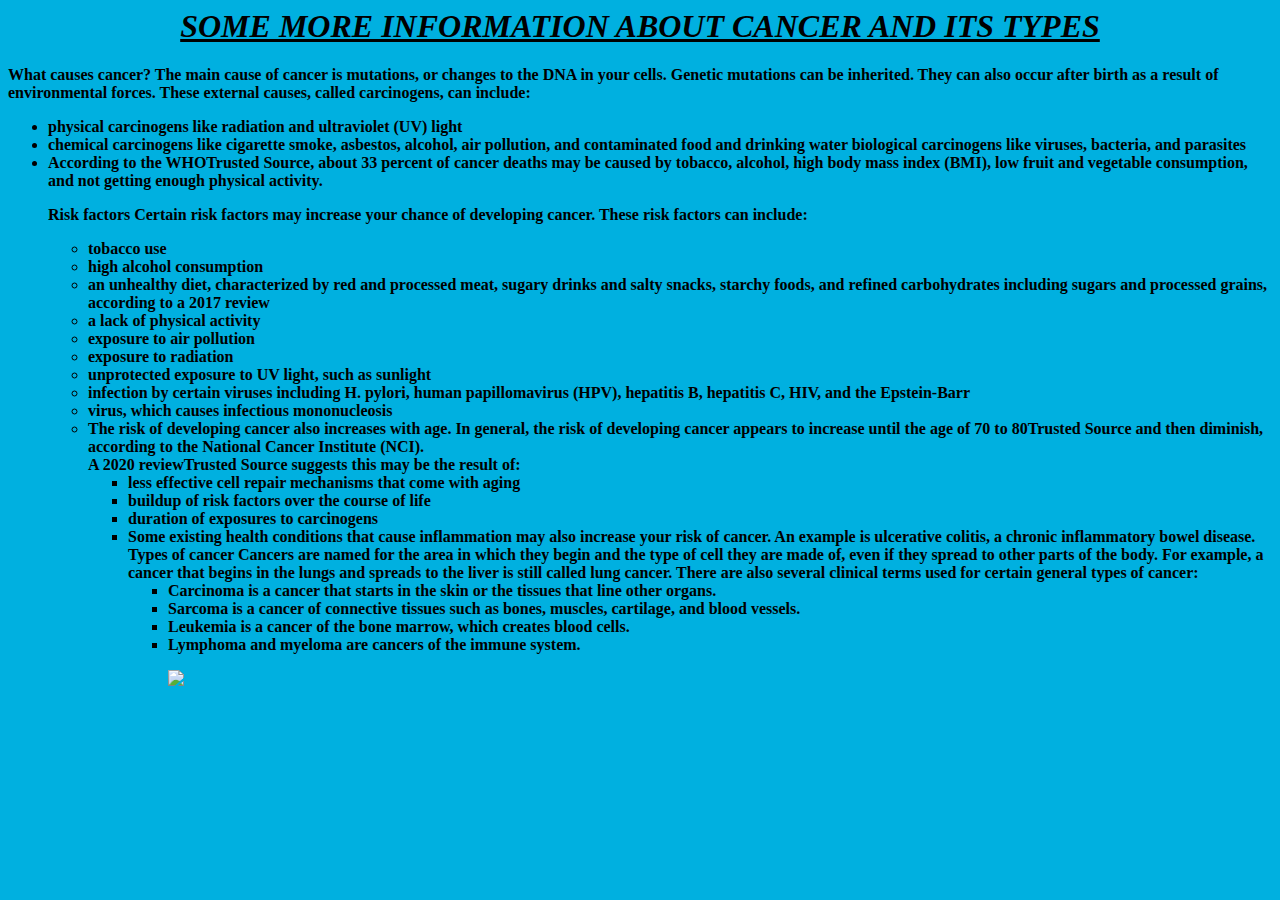
==== index.html @ f73a4cce "Add files via upload" ====
<html>
<head>
<title>SOME MORE INFORMATION ABOUT CANCER AND ITS TYPES </title>
</head>
<body bgcolor="sky blue">
<h1 align="center"><b><u><i>SOME MORE INFORMATION ABOUT CANCER AND ITS TYPES</h1><b></u></i>
<p>What causes cancer?
The main cause of cancer is mutations, or changes to the DNA in your cells. Genetic mutations can be inherited. They can also occur after birth as a result of environmental forces.

These external causes, called carcinogens, can include:
<ul>
<li>physical carcinogens like radiation and ultraviolet (UV) light</li>
<li>chemical carcinogens like cigarette smoke, asbestos, alcohol, air pollution, and contaminated food and drinking water
biological carcinogens like viruses, bacteria, and parasites</li>
<li>According to the WHOTrusted Source, about 33 percent of cancer deaths may be caused by tobacco, alcohol, high body mass index (BMI), low fruit and vegetable consumption, and not getting enough physical activity.</li> </p>
<p>Risk factors
Certain risk factors may increase your chance of developing cancer. These risk factors can include:
<ul>
<li>tobacco use</li>
<li>high alcohol consumption</li>
<li>an unhealthy diet, characterized by red and processed meat, sugary drinks and salty snacks, starchy foods, and refined carbohydrates including sugars and processed grains, according to a 2017 review</li>
<li>a lack of physical activity</li>
<li>exposure to air pollution</li>
<li>exposure to radiation</li>
<li>unprotected exposure to UV light, such as sunlight</li>
<li>infection by certain viruses including H. pylori, human papillomavirus (HPV), hepatitis B, hepatitis C, HIV, and the Epstein-Barr <li>virus, which causes infectious mononucleosis</li>
<li>The risk of developing cancer also increases with age. In general, the risk of developing cancer appears to increase until the age of 70 to 80Trusted Source and then diminish, according to the National Cancer Institute (NCI).</li>

A 2020 reviewTrusted Source suggests this may be the result of:
<ul>
<li>less effective cell repair mechanisms that come with aging</li>
<li>buildup of risk factors over the course of life</li>
<li>duration of exposures to carcinogens</li>
<li>Some existing health conditions that cause inflammation may also increase your risk of cancer. An example is ulcerative colitis, a chronic inflammatory bowel disease.</li>


Types of cancer
Cancers are named for the area in which they begin and the type of cell they are made of, even if they spread to other parts of the body. For example, a cancer that begins in the lungs and spreads to the liver is still called lung cancer.

There are also several clinical terms used for certain general types of cancer:
<ul>
<li>Carcinoma is a cancer that starts in the skin or the tissues that line other organs.</li>
<li>Sarcoma is a cancer of connective tissues such as bones, muscles, cartilage, and blood vessels.</li>
<li>Leukemia is a cancer of the bone marrow, which creates blood cells.</li>
<li>Lymphoma and myeloma are cancers of the immune system.</li></p>
<img src="https://www.bing.com/images/search?view=detailV2&ccid=MfEFUTF5&id=5E51B62797E6BFEF979071F7F3691B93DCB19086&thid=OIP.MfEFUTF533JAqJnVAHMQ2AAAAA&mediaurl=https%3A%2F%2Fhealthreactive.com%2Fupload%2Fpage%2F02-types-of-cancer_702961x.jpg&exph=248&expw=474&q=some+more+information+about+cancer+and+its+types&simid=607999557043697469&FORM=IRPRST&ck=0BC6F07F8CE1EB401E4ADDA8471D0A61&selectedIndex=1&itb=0&cw=1375&ch=664&ajaxhist=0&ajaxserp=0">
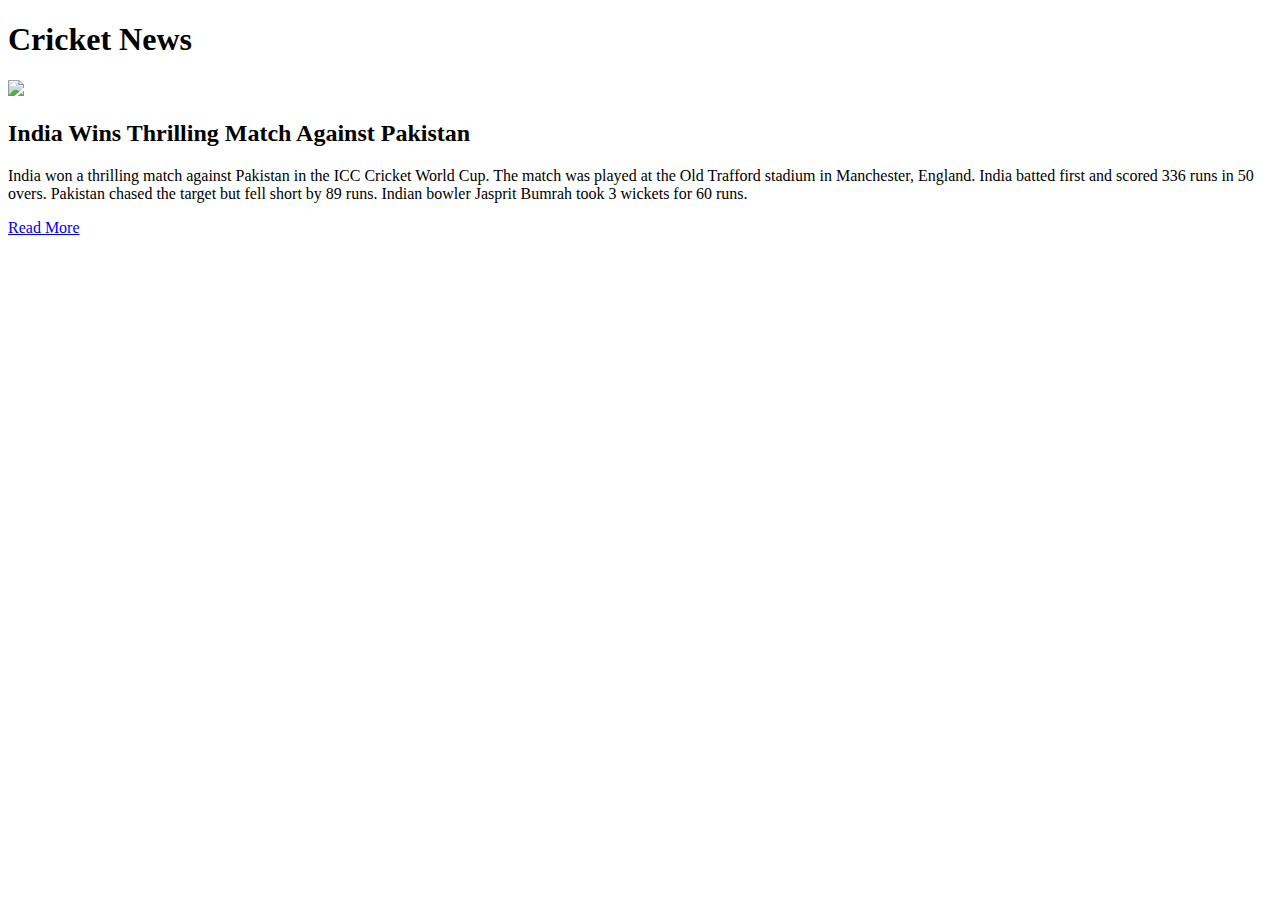
==== commit 29555111: "Add files via upload" ====
--- a/index.html
+++ b/index.html
@@ -1,49 +1,26 @@
-<html>
+
+<!DOCTYPE html>
+<html lang="en">
 <head>
-<title>SOME MORE INFORMATION ABOUT CANCER AND ITS TYPES </title>
+    <meta charset="UTF-8">
+    <meta name="viewport" content="width=device-width, initial-scale=1.0">
+    <title>Cricket News</title>
+    <link rel="stylesheet" href="styles.css">
 </head>
-<body bgcolor="sky blue">
-<h1 align="center"><b><u><i>SOME MORE INFORMATION ABOUT CANCER AND ITS TYPES</h1><b></u></i>
-<p>What causes cancer?
-The main cause of cancer is mutations, or changes to the DNA in your cells. Genetic mutations can be inherited. They can also occur after birth as a result of environmental forces.
+<body>
+    
+    <header>
+        <h1>Cricket News</h1>
+        <img src="https://i.ytimg.com/vi/pt7WNNHIL2s/maxresdefault.jpg"width=400>
+    </header>
+    <main>
+        <section id="news-article">
+            <h2 id="article-title"></h2>
+            <p id="article-content"></p>
+        </section>
+    </main>
+    <script src="script.js"></script>
+    <a href="https://en.wikipedia.org/wiki/India%E2%80%93Pakistan_cricket_rivalry">Read More</a>
 
-These external causes, called carcinogens, can include:
-<ul>
-<li>physical carcinogens like radiation and ultraviolet (UV) light</li>
-<li>chemical carcinogens like cigarette smoke, asbestos, alcohol, air pollution, and contaminated food and drinking water
-biological carcinogens like viruses, bacteria, and parasites</li>
-<li>According to the WHOTrusted Source, about 33 percent of cancer deaths may be caused by tobacco, alcohol, high body mass index (BMI), low fruit and vegetable consumption, and not getting enough physical activity.</li> </p>
-<p>Risk factors
-Certain risk factors may increase your chance of developing cancer. These risk factors can include:
-<ul>
-<li>tobacco use</li>
-<li>high alcohol consumption</li>
-<li>an unhealthy diet, characterized by red and processed meat, sugary drinks and salty snacks, starchy foods, and refined carbohydrates including sugars and processed grains, according to a 2017 review</li>
-<li>a lack of physical activity</li>
-<li>exposure to air pollution</li>
-<li>exposure to radiation</li>
-<li>unprotected exposure to UV light, such as sunlight</li>
-<li>infection by certain viruses including H. pylori, human papillomavirus (HPV), hepatitis B, hepatitis C, HIV, and the Epstein-Barr <li>virus, which causes infectious mononucleosis</li>
-<li>The risk of developing cancer also increases with age. In general, the risk of developing cancer appears to increase until the age of 70 to 80Trusted Source and then diminish, according to the National Cancer Institute (NCI).</li>
-
-A 2020 reviewTrusted Source suggests this may be the result of:
-<ul>
-<li>less effective cell repair mechanisms that come with aging</li>
-<li>buildup of risk factors over the course of life</li>
-<li>duration of exposures to carcinogens</li>
-<li>Some existing health conditions that cause inflammation may also increase your risk of cancer. An example is ulcerative colitis, a chronic inflammatory bowel disease.</li>
-
-
-Types of cancer
-Cancers are named for the area in which they begin and the type of cell they are made of, even if they spread to other parts of the body. For example, a cancer that begins in the lungs and spreads to the liver is still called lung cancer.
-
-There are also several clinical terms used for certain general types of cancer:
-<ul>
-<li>Carcinoma is a cancer that starts in the skin or the tissues that line other organs.</li>
-<li>Sarcoma is a cancer of connective tissues such as bones, muscles, cartilage, and blood vessels.</li>
-<li>Leukemia is a cancer of the bone marrow, which creates blood cells.</li>
-<li>Lymphoma and myeloma are cancers of the immune system.</li></p>
-<img src="https://www.bing.com/images/search?view=detailV2&ccid=MfEFUTF5&id=5E51B62797E6BFEF979071F7F3691B93DCB19086&thid=OIP.MfEFUTF533JAqJnVAHMQ2AAAAA&mediaurl=https%3A%2F%2Fhealthreactive.com%2Fupload%2Fpage%2F02-types-of-cancer_702961x.jpg&exph=248&expw=474&q=some+more+information+about+cancer+and+its+types&simid=607999557043697469&FORM=IRPRST&ck=0BC6F07F8CE1EB401E4ADDA8471D0A61&selectedIndex=1&itb=0&cw=1375&ch=664&ajaxhist=0&ajaxserp=0">
-
-
-
+</body>
+</html>
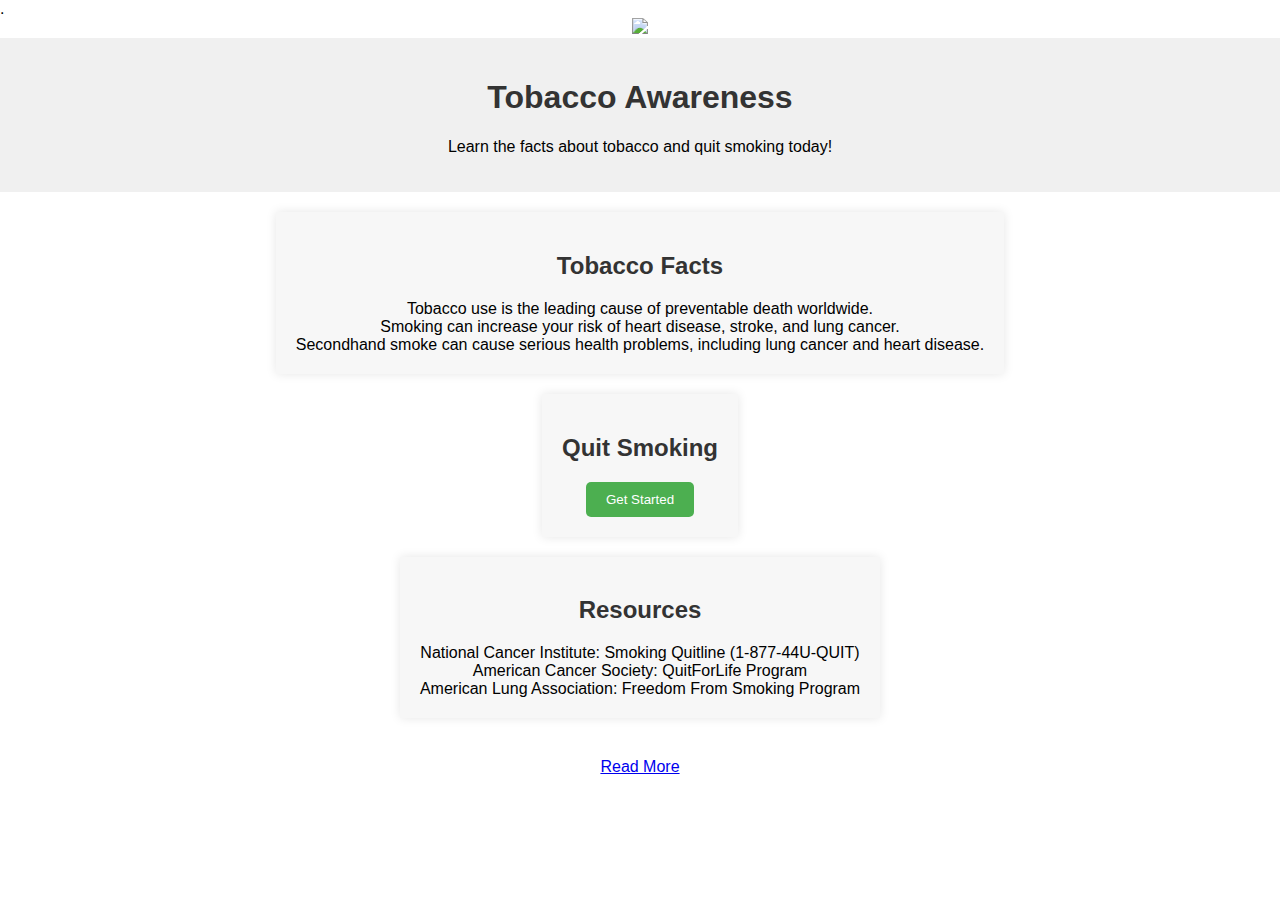
==== commit b39ff295: "Add files via upload" ====
--- a/index.html
+++ b/index.html
@@ -1,26 +1,34 @@
-
 <!DOCTYPE html>
 <html lang="en">
 <head>
     <meta charset="UTF-8">
     <meta name="viewport" content="width=device-width, initial-scale=1.0">
-    <title>Cricket News</title>
+    <title>Tobacco Awareness</title>
     <link rel="stylesheet" href="styles.css">
 </head>
-<body>
-    
+<body>.
+  <center > <img src="https://img.freepik.com/premium-vector/world-no-tobacco-day-poster-design-stop-smoking-save-your-lungs_43880-404.jpg?w=2000"width=400</center>
     <header>
-        <h1>Cricket News</h1>
-        <img src="https://i.ytimg.com/vi/pt7WNNHIL2s/maxresdefault.jpg"width=400>
+        <h1>Tobacco Awareness</h1>
+        <p>Learn the facts about tobacco and quit smoking today!</p>
     </header>
     <main>
-        <section id="news-article">
-            <h2 id="article-title"></h2>
-            <p id="article-content"></p>
+
+
+        <section id="facts">
+            <h2>Tobacco Facts</h2>
+            <ul id="fact-list"></ul>
+        </section>
+        <section id="quit-smoking">
+            <h2>Quit Smoking</h2>
+            <button id="quit-smoking-button">Get Started</button>
+        </section>
+        <section id="resources">
+            <h2>Resources</h2>
+            <ul id="resource-list"></ul>
         </section>
     </main>
     <script src="script.js"></script>
-    <a href="https://en.wikipedia.org/wiki/India%E2%80%93Pakistan_cricket_rivalry">Read More</a>
-
+    <a href="https://en.wikipedia.org/wiki/Health_effects_of_tobacco">Read More</a>
 </body>
 </html>
--- a/styles.css
+++ b/styles.css
@@ -0,0 +1,49 @@
+body {
+    font-family: Arial, sans-serif;
+    margin: 0;
+    padding: 0;
+}
+
+header {
+    background-color: #f0f0f0;
+    padding: 20px;
+    text-align: center;
+}
+
+main {
+    display: flex;
+    flex-direction: column;
+    align-items: center;
+    padding: 20px;
+}
+
+section {
+    background-color: #f7f7f7;
+    padding: 20px;
+    margin-bottom: 20px;
+    box-shadow: 0 0 10px rgba(0, 0, 0, 0.1);
+}
+
+h1, h2 {
+    color: #333;
+}
+
+#fact-list, #resource-list {
+    list-style: none;
+    padding: 0;
+    margin: 0;
+}
+
+#quit-smoking-button {
+    background-color: #4CAF50;
+    color: #fff;
+    padding: 10px 20px;
+    border: none;
+    border-radius: 5px;
+    cursor: pointer;
+}
+
+#quit-smoking-button:hover {
+    background-color: #3e8e41;
+}
+
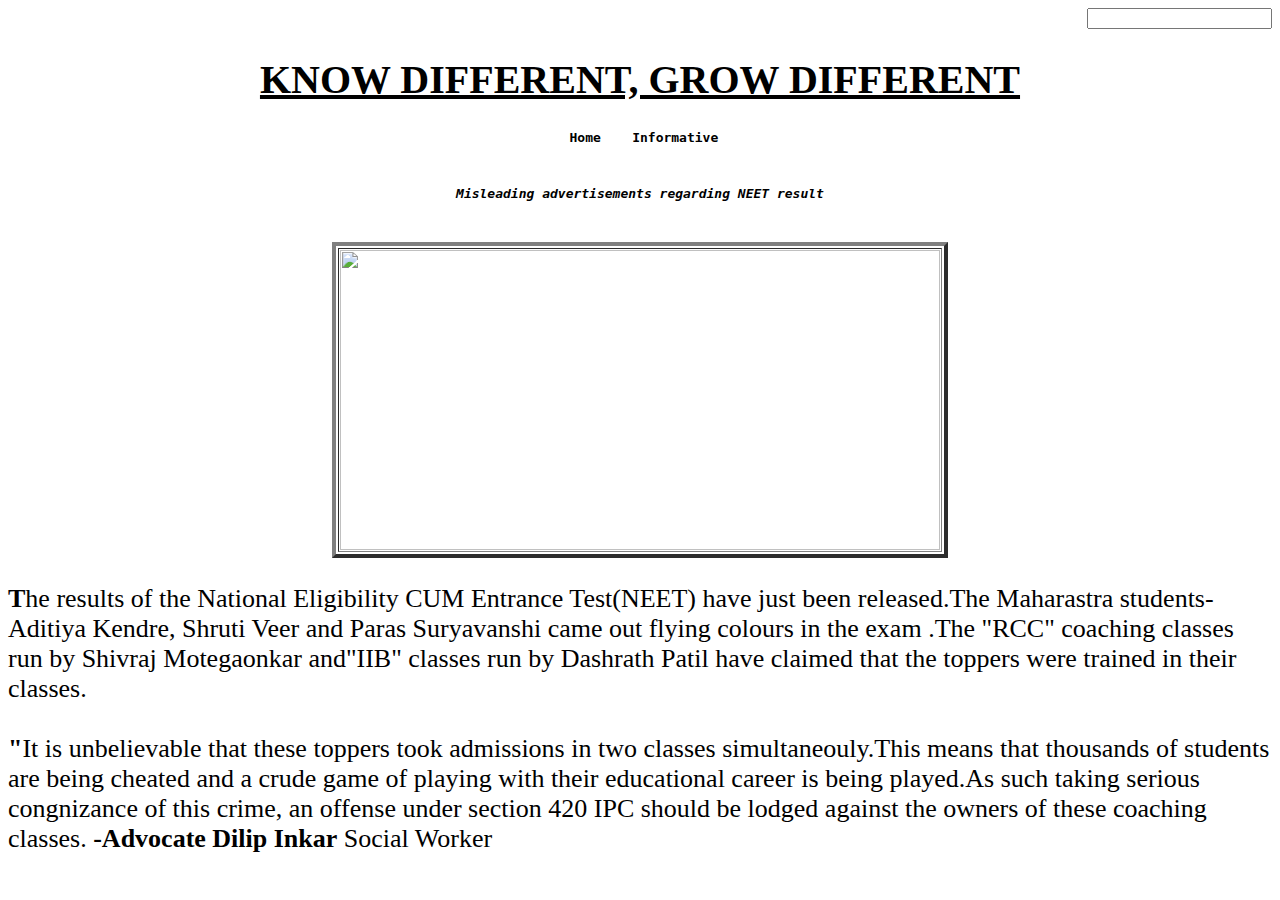
==== commit 296dacd0: "added index.html" ====
--- a/index.html
+++ b/index.html
@@ -1,34 +1,29 @@
-<!DOCTYPE html>
-<html lang="en">
+<doctype html>
+<html>
 <head>
-    <meta charset="UTF-8">
-    <meta name="viewport" content="width=device-width, initial-scale=1.0">
-    <title>Tobacco Awareness</title>
-    <link rel="stylesheet" href="styles.css">
+<title>Newspaper Article</title>
+<style>
+.para1{font-size:26px}
+.para2{font-size:40px}
+</style>
 </head>
-<body>.
-  <center > <img src="https://img.freepik.com/premium-vector/world-no-tobacco-day-poster-design-stop-smoking-save-your-lungs_43880-404.jpg?w=2000"width=400</center>
-    <header>
-        <h1>Tobacco Awareness</h1>
-        <p>Learn the facts about tobacco and quit smoking today!</p>
-    </header>
-    <main>
+<body>
+<p align="right"><input type ="search"></p>
+<h1 class="para2" align="center"><b><u>KNOW DIFFERENT, GROW DIFFERENT</b></u></h1>
+<pre>
+<p align="center"><b> Home    Informative</b></p>
+<p class="p2" align="center"><b><i>Misleading advertisements regarding NEET result</i></b></p>
+</pre><table align ="center" border="4px" border-color="black">
+<td><IMG src="https://akm-img-a-in.tosshub.com/businesstoday/images/story/202406/667a55403f7fe-neet-ug-2024-row-key-player-in-the-scam-confesses-to-leaking-paper-to-700-students-252726810-16x9.jpg" height="300px" width="600px"></td><table>
+<p class="para1"><b>T</b>he results of the National Eligibility CUM Entrance Test(NEET) have just been released.The Maharastra students-Aditiya Kendre,
+Shruti Veer and Paras Suryavanshi came out flying colours in the exam .The "RCC" coaching classes run by Shivraj Motegaonkar and"IIB"
+classes run by Dashrath Patil have claimed that the toppers were trained in their classes.<br><br>
+<b>"</b>It is unbelievable that these toppers took admissions in two classes simultaneouly.This means that
+ thousands of students are being cheated and a crude game of playing with their educational 
+career is being played.As such taking serious congnizance of this crime, an offense under section 420 IPC should
+ be lodged against the owners of these coaching classes.
+<b>-Advocate Dilip Inkar</b>
+Social Worker 
 
 
-        <section id="facts">
-            <h2>Tobacco Facts</h2>
-            <ul id="fact-list"></ul>
-        </section>
-        <section id="quit-smoking">
-            <h2>Quit Smoking</h2>
-            <button id="quit-smoking-button">Get Started</button>
-        </section>
-        <section id="resources">
-            <h2>Resources</h2>
-            <ul id="resource-list"></ul>
-        </section>
-    </main>
-    <script src="script.js"></script>
-    <a href="https://en.wikipedia.org/wiki/Health_effects_of_tobacco">Read More</a>
-</body>
-</html>
+ 
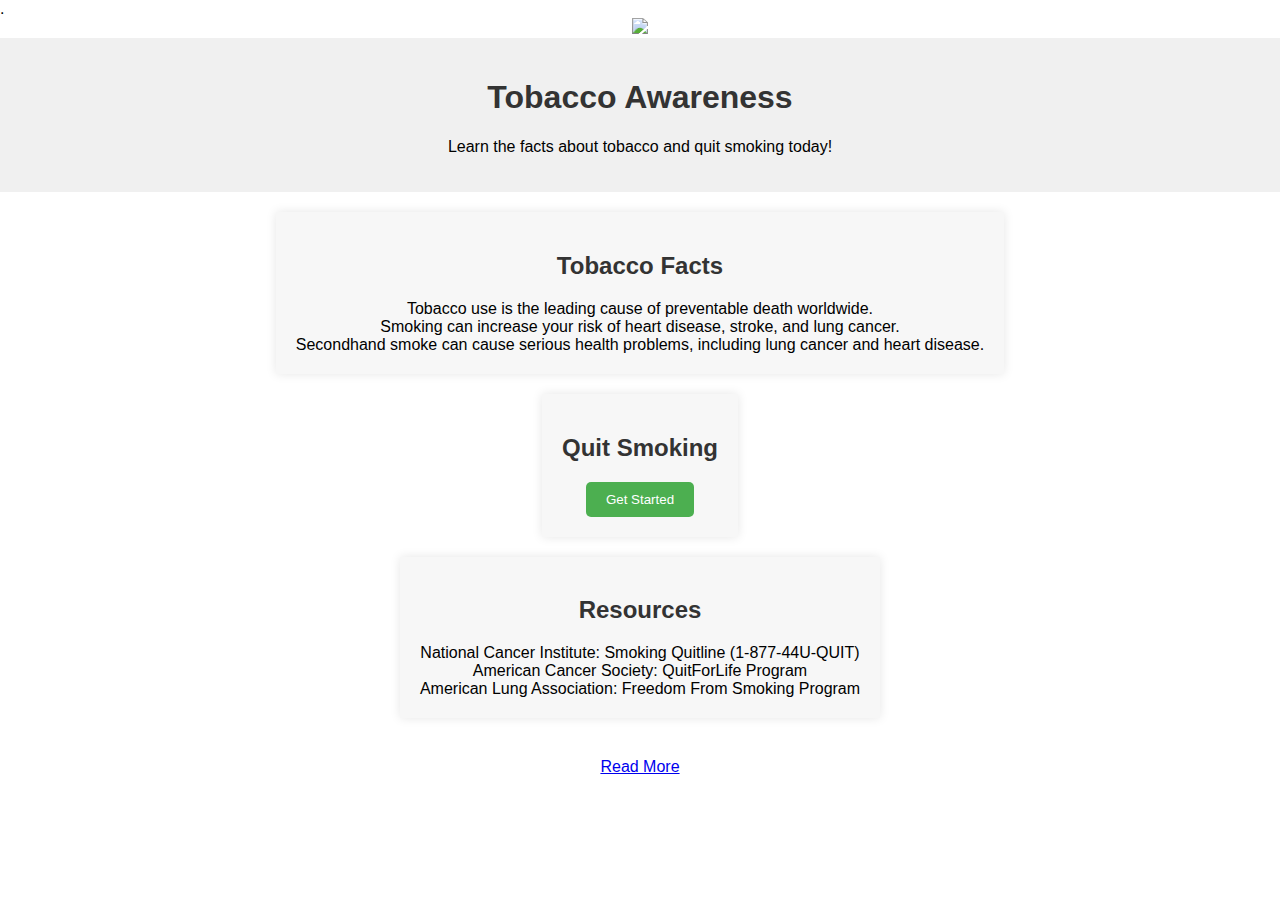
==== commit 2e297e7e: "Add files via upload" ====
--- a/index.html
+++ b/index.html
@@ -1,29 +1,34 @@
-<doctype html>
-<html>
+<!DOCTYPE html>
+<html lang="en">
 <head>
-<title>Newspaper Article</title>
-<style>
-.para1{font-size:26px}
-.para2{font-size:40px}
-</style>
+    <meta charset="UTF-8">
+    <meta name="viewport" content="width=device-width, initial-scale=1.0">
+    <title>Tobacco Awareness</title>
+    <link rel="stylesheet" href="styles.css">
 </head>
-<body>
-<p align="right"><input type ="search"></p>
-<h1 class="para2" align="center"><b><u>KNOW DIFFERENT, GROW DIFFERENT</b></u></h1>
-<pre>
-<p align="center"><b> Home    Informative</b></p>
-<p class="p2" align="center"><b><i>Misleading advertisements regarding NEET result</i></b></p>
-</pre><table align ="center" border="4px" border-color="black">
-<td><IMG src="https://akm-img-a-in.tosshub.com/businesstoday/images/story/202406/667a55403f7fe-neet-ug-2024-row-key-player-in-the-scam-confesses-to-leaking-paper-to-700-students-252726810-16x9.jpg" height="300px" width="600px"></td><table>
-<p class="para1"><b>T</b>he results of the National Eligibility CUM Entrance Test(NEET) have just been released.The Maharastra students-Aditiya Kendre,
-Shruti Veer and Paras Suryavanshi came out flying colours in the exam .The "RCC" coaching classes run by Shivraj Motegaonkar and"IIB"
-classes run by Dashrath Patil have claimed that the toppers were trained in their classes.<br><br>
-<b>"</b>It is unbelievable that these toppers took admissions in two classes simultaneouly.This means that
- thousands of students are being cheated and a crude game of playing with their educational 
-career is being played.As such taking serious congnizance of this crime, an offense under section 420 IPC should
- be lodged against the owners of these coaching classes.
-<b>-Advocate Dilip Inkar</b>
-Social Worker 
+<body>.
+  <center > <img src="https://img.freepik.com/premium-vector/world-no-tobacco-day-poster-design-stop-smoking-save-your-lungs_43880-404.jpg?w=2000"width=400</center>
+    <header>
+        <h1>Tobacco Awareness</h1>
+        <p>Learn the facts about tobacco and quit smoking today!</p>
+    </header>
+    <main>
 
 
- 
+        <section id="facts">
+            <h2>Tobacco Facts</h2>
+            <ul id="fact-list"></ul>
+        </section>
+        <section id="quit-smoking">
+            <h2>Quit Smoking</h2>
+            <button id="quit-smoking-button">Get Started</button>
+        </section>
+        <section id="resources">
+            <h2>Resources</h2>
+            <ul id="resource-list"></ul>
+        </section>
+    </main>
+    <script src="script.js"></script>
+    <a href="https://en.wikipedia.org/wiki/Health_effects_of_tobacco">Read More</a>
+</body>
+</html>
--- a/styles.css
+++ b/styles.css
@@ -0,0 +1,49 @@
+body {
+    font-family: Arial, sans-serif;
+    margin: 0;
+    padding: 0;
+}
+
+header {
+    background-color: #f0f0f0;
+    padding: 20px;
+    text-align: center;
+}
+
+main {
+    display: flex;
+    flex-direction: column;
+    align-items: center;
+    padding: 20px;
+}
+
+section {
+    background-color: #f7f7f7;
+    padding: 20px;
+    margin-bottom: 20px;
+    box-shadow: 0 0 10px rgba(0, 0, 0, 0.1);
+}
+
+h1, h2 {
+    color: #333;
+}
+
+#fact-list, #resource-list {
+    list-style: none;
+    padding: 0;
+    margin: 0;
+}
+
+#quit-smoking-button {
+    background-color: #4CAF50;
+    color: #fff;
+    padding: 10px 20px;
+    border: none;
+    border-radius: 5px;
+    cursor: pointer;
+}
+
+#quit-smoking-button:hover {
+    background-color: #3e8e41;
+}
+
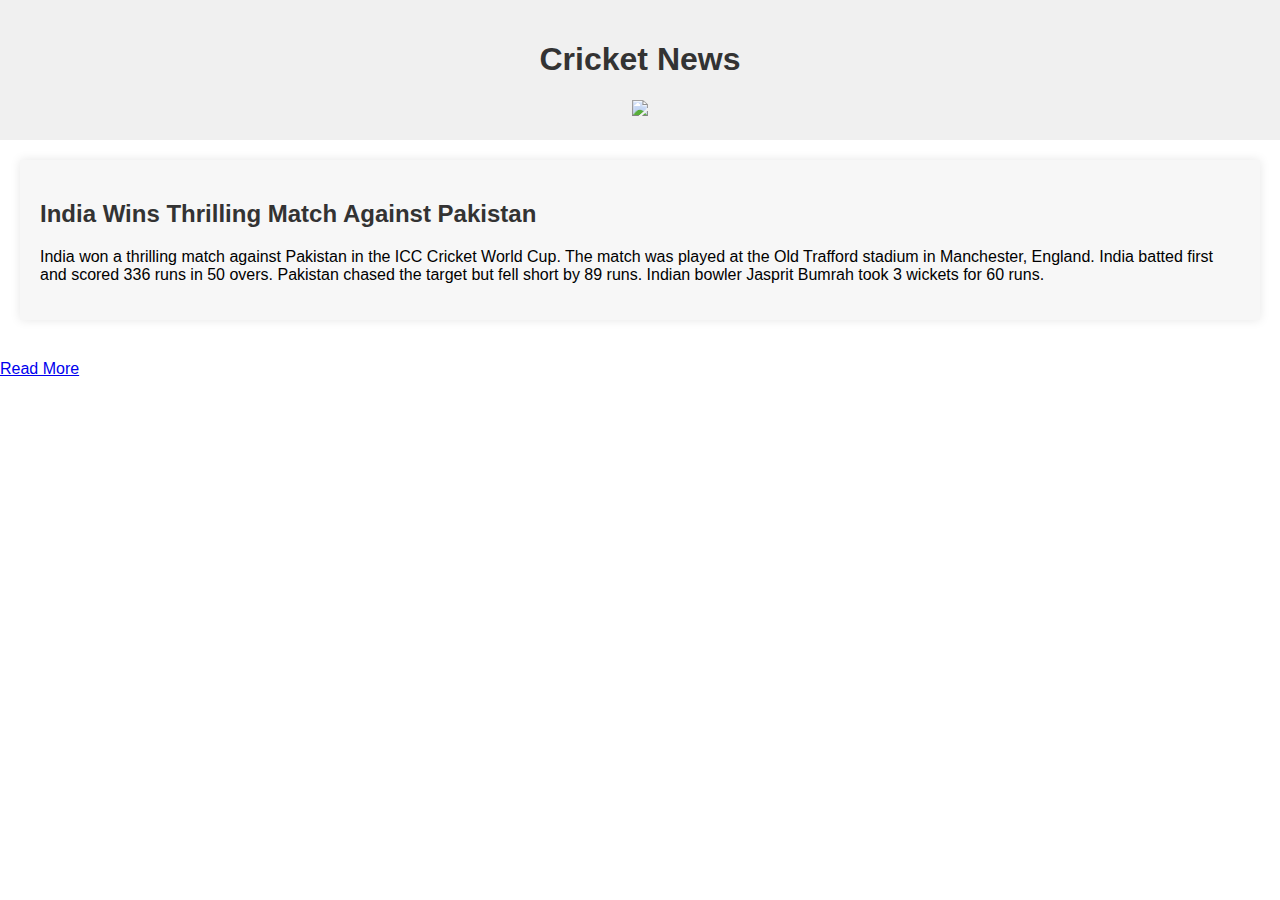
==== commit bfa4454c: "Add files via upload" ====
--- a/index.html
+++ b/index.html
@@ -1,34 +1,26 @@
+
 <!DOCTYPE html>
 <html lang="en">
 <head>
     <meta charset="UTF-8">
     <meta name="viewport" content="width=device-width, initial-scale=1.0">
-    <title>Tobacco Awareness</title>
+    <title>Cricket News</title>
     <link rel="stylesheet" href="styles.css">
 </head>
-<body>.
-  <center > <img src="https://img.freepik.com/premium-vector/world-no-tobacco-day-poster-design-stop-smoking-save-your-lungs_43880-404.jpg?w=2000"width=400</center>
+<body>
+    
     <header>
-        <h1>Tobacco Awareness</h1>
-        <p>Learn the facts about tobacco and quit smoking today!</p>
+        <h1>Cricket News</h1>
+        <img src="https://i.ytimg.com/vi/pt7WNNHIL2s/maxresdefault.jpg"width=400>
     </header>
     <main>
-
-
-        <section id="facts">
-            <h2>Tobacco Facts</h2>
-            <ul id="fact-list"></ul>
-        </section>
-        <section id="quit-smoking">
-            <h2>Quit Smoking</h2>
-            <button id="quit-smoking-button">Get Started</button>
-        </section>
-        <section id="resources">
-            <h2>Resources</h2>
-            <ul id="resource-list"></ul>
+        <section id="news-article">
+            <h2 id="article-title"></h2>
+            <p id="article-content"></p>
         </section>
     </main>
     <script src="script.js"></script>
-    <a href="https://en.wikipedia.org/wiki/Health_effects_of_tobacco">Read More</a>
+    <a href="https://en.wikipedia.org/wiki/India%E2%80%93Pakistan_cricket_rivalry">Read More</a>
+
 </body>
 </html>
